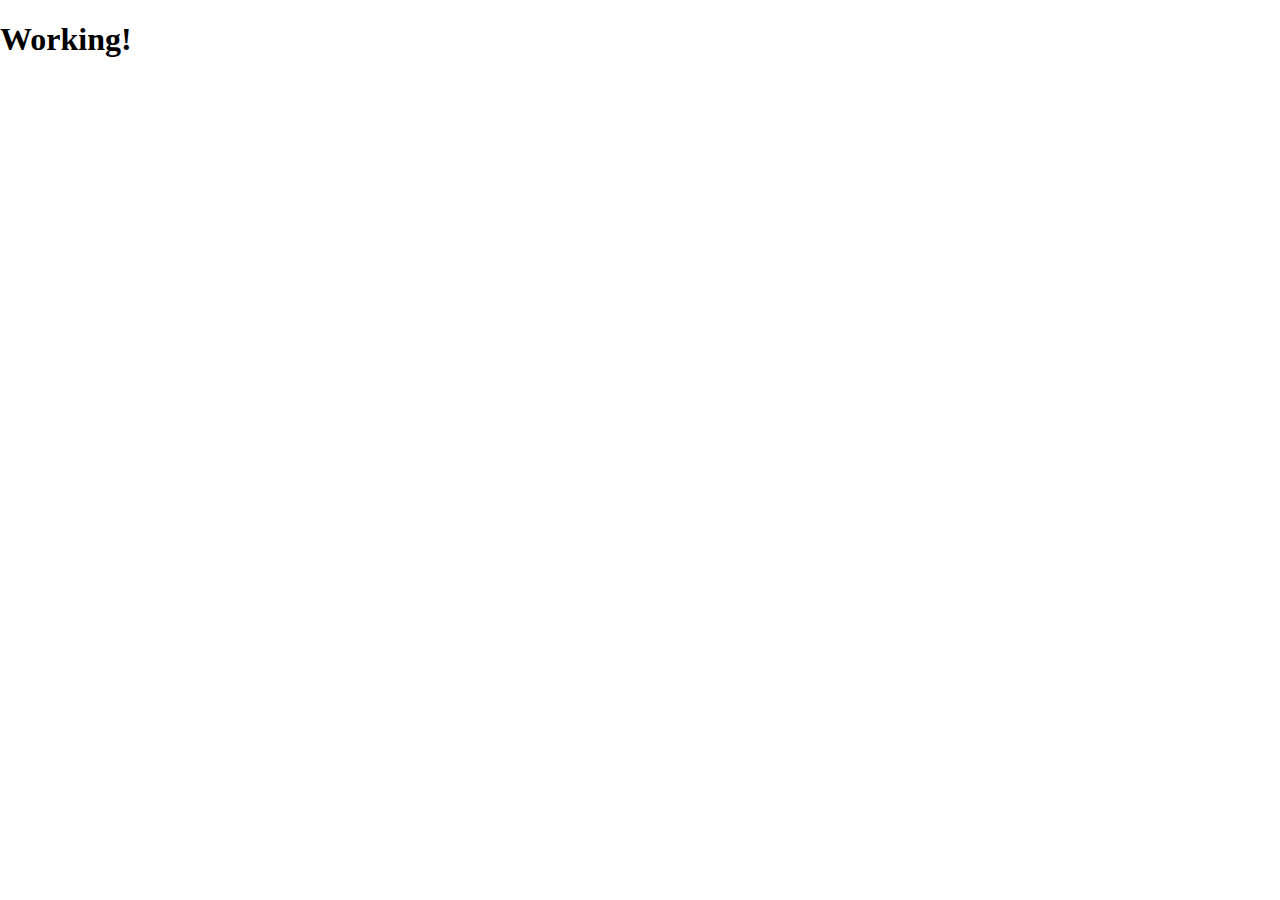
==== index.html @ ada312c3 "Added initial files" ====
<!DOCTYPE html>
<!--[if lt IE 7]>      <html class="no-js lt-ie9 lt-ie8 lt-ie7"> <![endif]-->
<!--[if IE 7]>         <html class="no-js lt-ie9 lt-ie8"> <![endif]-->
<!--[if IE 8]>         <html class="no-js lt-ie9"> <![endif]-->
<!--[if gt IE 8]>      <html class="no-js"> <!--<![endif]-->
<html lang="de">
    <head>
        <meta charset="utf-8">
        <meta http-equiv="X-UA-Compatible" content="IE=edge">
        <title></title>
        <meta name="description" content="">
        <meta name="viewport" content="width=device-width, initial-scale=1">
        <link rel="stylesheet" href="style.css">
    </head>
    <body>
        <h1>Working!</h1>
        <!--[if lt IE 7]>
            <p class="browsehappy">You are using an <strong>outdated</strong> browser. Please <a href="#">upgrade your browser</a> to improve your experience.</p>
        <![endif]-->
        
        <script src="script.js" async defer></script>
    </body>
</html>
---- style.css ----
body {
    margin: 0 0;
}
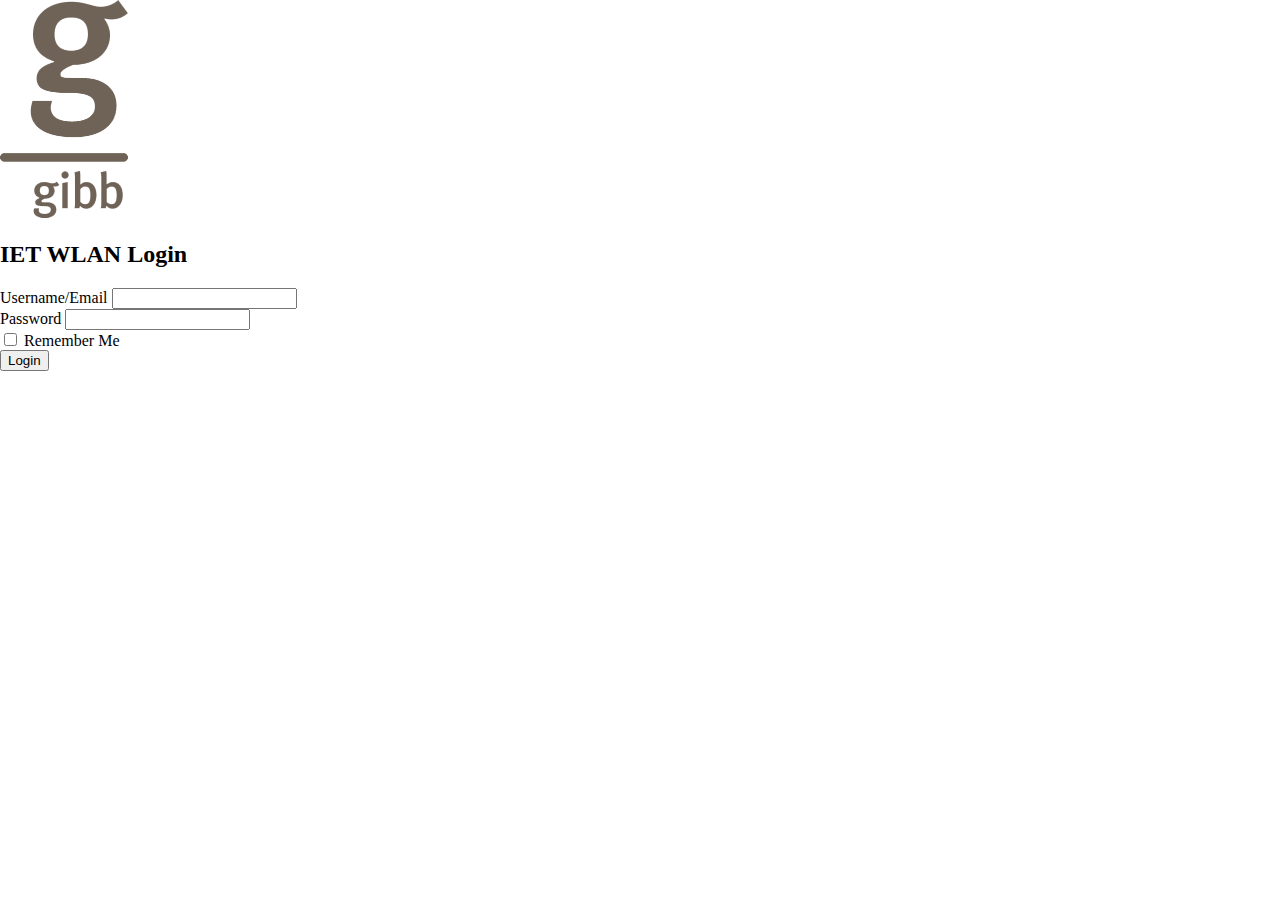
==== commit c6c488d1: "added images" ====
--- a/index.html
+++ b/index.html
@@ -10,14 +10,49 @@
         <title></title>
         <meta name="description" content="">
         <meta name="viewport" content="width=device-width, initial-scale=1">
+
+        <link href="https://cdn.jsdelivr.net/npm/bootstrap@5.3.0/dist/css/bootstrap.min.css" rel="stylesheet" integrity="sha384-9ndCyUaIbzAi2FUVXJi0CjmCapSmO7SnpJef0486qhLnuZ2cdeRhO02iuK6FUUVM" crossorigin="anonymous">
+        <link rel="stylesheet" href="https://cdn.jsdelivr.net/npm/bootstrap-icons@1.10.5/font/bootstrap-icons.css">
         <link rel="stylesheet" href="style.css">
     </head>
     <body>
-        <h1>Working!</h1>
         <!--[if lt IE 7]>
             <p class="browsehappy">You are using an <strong>outdated</strong> browser. Please <a href="#">upgrade your browser</a> to improve your experience.</p>
         <![endif]-->
+
+        <div class="container">
+            <div class="row justify-content-center mt-5">
+              <div class="col-lg-7 col-md-12 col-sm-12">
+                <div class="card shadow">
+                  <div class="card-title text-center border-bottom">
+                    <img src="img/gibb.png" alt="GIBB Logo" width="10%" class="mt-3">
+                    <h2 class="p-3">IET WLAN Login</h2>
+                  </div>
+                  <div class="card-body">
+                    <form>
+                      <div class="mb-4">
+                        <label for="username" class="form-label">Username/Email</label>
+                        <input type="text" class="form-control" id="username" />
+                      </div>
+                      <div class="mb-4">
+                        <label for="password" class="form-label">Password</label>
+                        <input type="password" class="form-control" id="password" />
+                      </div>
+                      <div class="mb-4">
+                        <input type="checkbox" class="form-check-input" id="remember" />
+                        <label for="remember" class="form-label">Remember Me</label>
+                      </div>
+                      <div class="d-grid">
+                        <button type="submit" class="btn text-light main-bg">Login</button>
+                      </div>
+                    </form>
+                  </div>
+                </div>
+              </div>
+            </div>
+          </div>
         
+        <script src="https://cdn.jsdelivr.net/npm/bootstrap@5.3.0/dist/js/bootstrap.bundle.min.js" integrity="sha384-geWF76RCwLtnZ8qwWowPQNguL3RmwHVBC9FhGdlKrxdiJJigb/j/68SIy3Te4Bkz" crossorigin="anonymous"></script>
         <script src="script.js" async defer></script>
     </body>
 </html>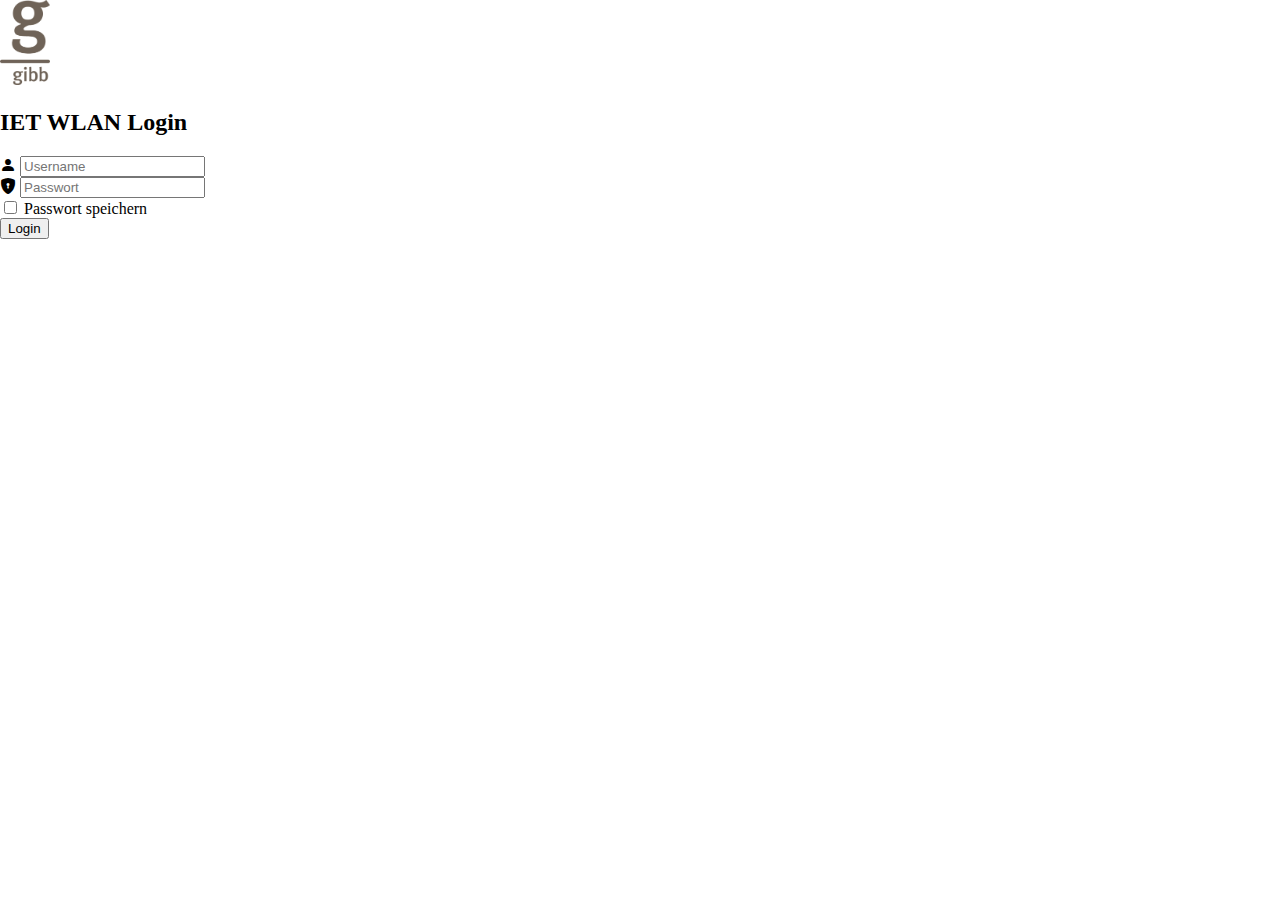
==== commit 63dd3548: "added new field and icons" ====
--- a/index.html
+++ b/index.html
@@ -22,28 +22,32 @@
 
         <div class="container">
             <div class="row justify-content-center mt-5">
-              <div class="col-lg-7 col-md-12 col-sm-12">
+              <div class="col-lg-8 col-md-12 col-sm-12">
                 <div class="card shadow">
                   <div class="card-title text-center border-bottom">
-                    <img src="img/gibb.png" alt="GIBB Logo" width="10%" class="mt-3">
+                    <img src="img/gibb.png" alt="GIBB Logo" width="50vw" class="mt-3">
                     <h2 class="p-3">IET WLAN Login</h2>
                   </div>
                   <div class="card-body">
                     <form>
                       <div class="mb-4">
-                        <label for="username" class="form-label">Username/Email</label>
-                        <input type="text" class="form-control" id="username" />
+                        <div class="input-group flex-nowrap">
+                            <span class="input-group-text" id="addon-wrapping"><i class="bi bi-person-fill"></i></span>
+                            <input type="text" class="form-control" placeholder="Username" aria-label="Username" aria-describedby="addon-wrapping" id="username">
+                        </div>
                       </div>
                       <div class="mb-4">
-                        <label for="password" class="form-label">Password</label>
-                        <input type="password" class="form-control" id="password" />
+                        <div class="input-group flex-nowrap">
+                            <span class="input-group-text" id="addon-wrapping"><i class="bi bi-shield-lock-fill"></i></span>
+                            <input type="password" class="form-control" placeholder="Passwort" aria-label="Passwort" aria-describedby="addon-wrapping" id="password">
+                        </div>
                       </div>
                       <div class="mb-4">
                         <input type="checkbox" class="form-check-input" id="remember" />
-                        <label for="remember" class="form-label">Remember Me</label>
+                        <label for="remember" class="form-label">Passwort speichern</label>
                       </div>
                       <div class="d-grid">
-                        <button type="submit" class="btn text-light main-bg">Login</button>
+                        <button type="submit" class="btn text-light btn-dark">Login</button>
                       </div>
                     </form>
                   </div>
--- a/style.css
+++ b/style.css
@@ -1,3 +1,7 @@
 body {
     margin: 0 0;
+}
+.btn-dark {
+    --bs-btn-bg: #6f6358!important;
+    --bs-btn-border-color: #6f6358!important;
 }